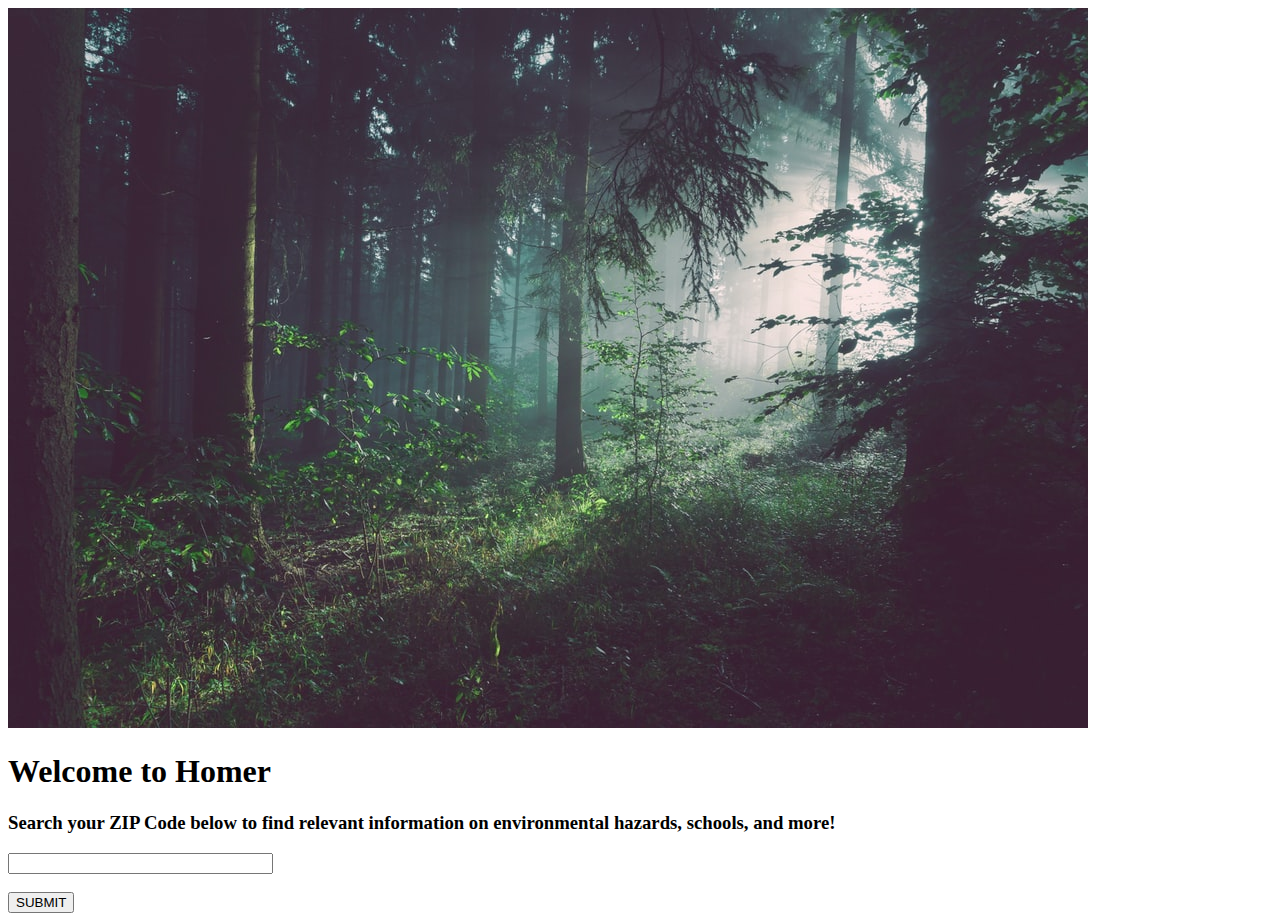
==== Homer/templates/index.html @ 3c9a95ce "Merge branch 'master' of https://github.com/Mauvese/MuddlingKidds" ====
<!DOCTYPE html>
<html>

    <head>
        <title>Homer</title>
        <link rel="stylesheet" href="../static/main.css">
        <link rel="extraStuff" href="../static/main.js">
    </head>
    
    <body scroll="no" style="overflow: hidden">
    
    <img src="/forest.jpeg" class="page-center background-img">
        
    <div class="page-center">
        <h1 id="title" class="text-center">Welcome to Homer</h1>
        <h3 id="about-us" class="text-center">Search your ZIP Code below to find relevant information on environmental hazards, schools, and more!</h3>

        <script>
            // function redirect(link) {
            //     window.open(link);
            // }
        </script>
        <form action="/results" class="text-center">
            <!--zipcode should be limited to 5 numbers for best results -->
            <input type="text" id="fzip" name="zip" size = "30" pattern="^[0-9]{5}(?:-[0-9]{4})?$"><br><br>
            <input type="submit" class="green-button" value="SUBMIT">
        </form>
    </div>

</html>
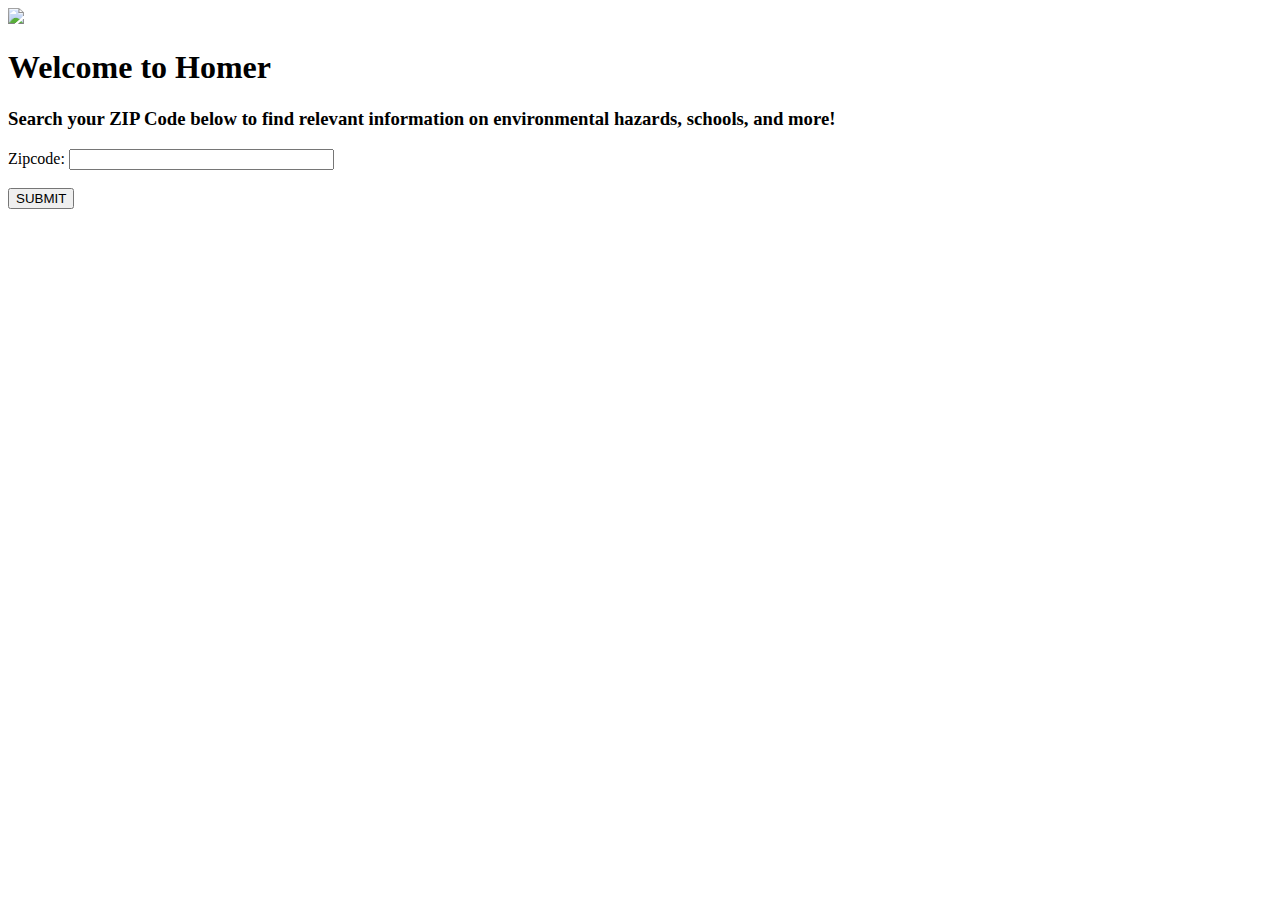
==== commit 6b28cb1c: "save" ====
--- a/Homer/templates/index.html
+++ b/Homer/templates/index.html
@@ -9,7 +9,7 @@
     
     <body scroll="no" style="overflow: hidden">
     
-    <img src="/forest.jpeg" class="page-center background-img">
+    <img src="../templates/forest.jpeg" class="page-center background-img">
         
     <div class="page-center">
         <h1 id="title" class="text-center">Welcome to Homer</h1>
@@ -20,11 +20,12 @@
             //     window.open(link);
             // }
         </script>
-        <form action="/results" class="text-center">
+        <form action="/results" method= "post" class="text-center">
             <!--zipcode should be limited to 5 numbers for best results -->
-            <input type="text" id="fzip" name="zip" size = "30" pattern="^[0-9]{5}(?:-[0-9]{4})?$"><br><br>
-            <input type="submit" class="green-button" value="SUBMIT">
+ 
+            Zipcode: <input type="text" id="fzip" name="zip" size = "30" pattern="^[0-9]{5}(?:-[0-9]{4})?$"><br><br>
+            <input onclick="getAQI()" type="submit" class="green-button" value="SUBMIT">
         </form>
     </div>
 
-</html>+</html>
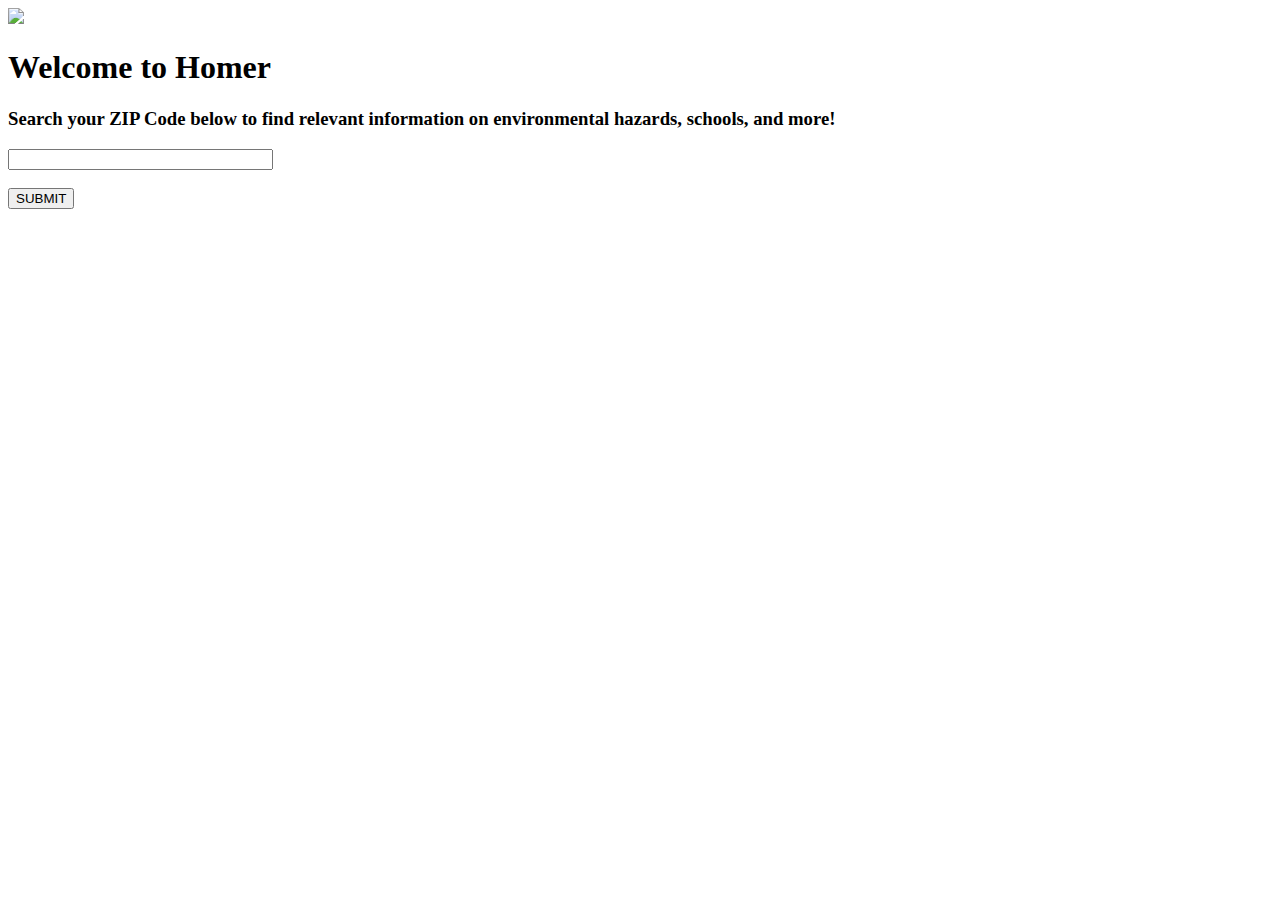
==== commit d8d9fcb8: "working aqi" ====
--- a/Homer/templates/index.html
+++ b/Homer/templates/index.html
@@ -9,7 +9,7 @@
     
     <body scroll="no" style="overflow: hidden">
     
-    <img src="../templates/forest.jpeg" class="page-center background-img">
+    <img src="forest.jpeg" class="page-center background-img">
         
     <div class="page-center">
         <h1 id="title" class="text-center">Welcome to Homer</h1>
@@ -20,12 +20,11 @@
             //     window.open(link);
             // }
         </script>
-        <form action="/results" method= "post" class="text-center">
+        <form action="/results" class="text-center">
             <!--zipcode should be limited to 5 numbers for best results -->
- 
-            Zipcode: <input type="text" id="fzip" name="zip" size = "30" pattern="^[0-9]{5}(?:-[0-9]{4})?$"><br><br>
-            <input onclick="getAQI()" type="submit" class="green-button" value="SUBMIT">
+            <input type="text" id="fzip" name="zip" size = "30" pattern="^[0-9]{5}(?:-[0-9]{4})?$"><br><br>
+            <input type="submit" class="green-button" value="SUBMIT">
         </form>
     </div>
 
-</html>
+</html>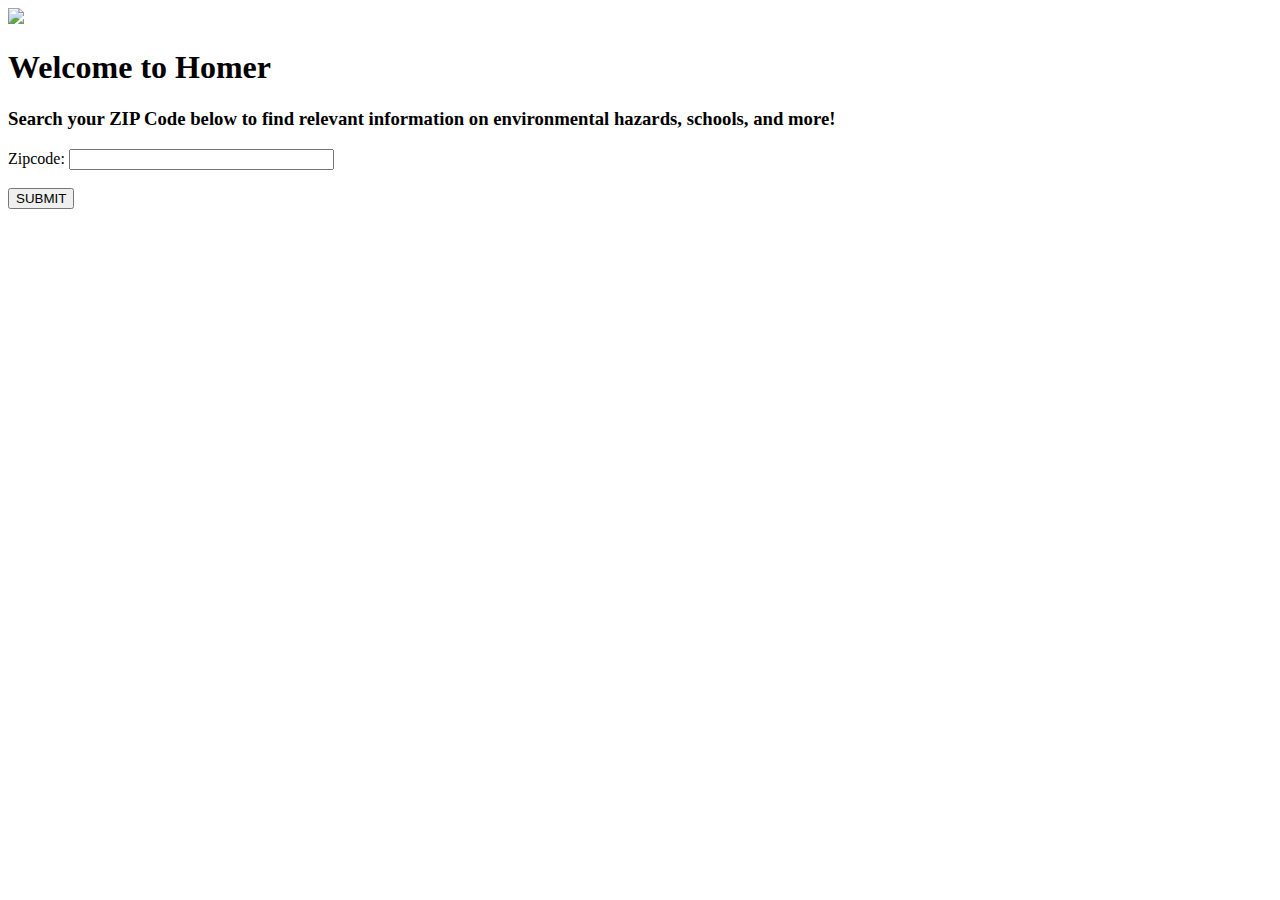
==== commit f79f0b3b: "working zip i hope" ====
--- a/Homer/templates/index.html
+++ b/Homer/templates/index.html
@@ -9,7 +9,7 @@
     
     <body scroll="no" style="overflow: hidden">
     
-    <img src="forest.jpeg" class="page-center background-img">
+    <img src="../templates/forest.jpeg" class="page-center background-img">
         
     <div class="page-center">
         <h1 id="title" class="text-center">Welcome to Homer</h1>
@@ -20,11 +20,12 @@
             //     window.open(link);
             // }
         </script>
-        <form action="/results" class="text-center">
+        <form action="/results" method= "get" class="text-center">
             <!--zipcode should be limited to 5 numbers for best results -->
-            <input type="text" id="fzip" name="zip" size = "30" pattern="^[0-9]{5}(?:-[0-9]{4})?$"><br><br>
-            <input type="submit" class="green-button" value="SUBMIT">
+ 
+            Zipcode: <input type="text" id="fzip" name="zip" size = "30" pattern="^[0-9]{5}(?:-[0-9]{4})?$"><br><br>
+            <input onclick="getAQI()" type="submit" class="green-button" value="SUBMIT">
         </form>
     </div>
 
-</html>+</html>
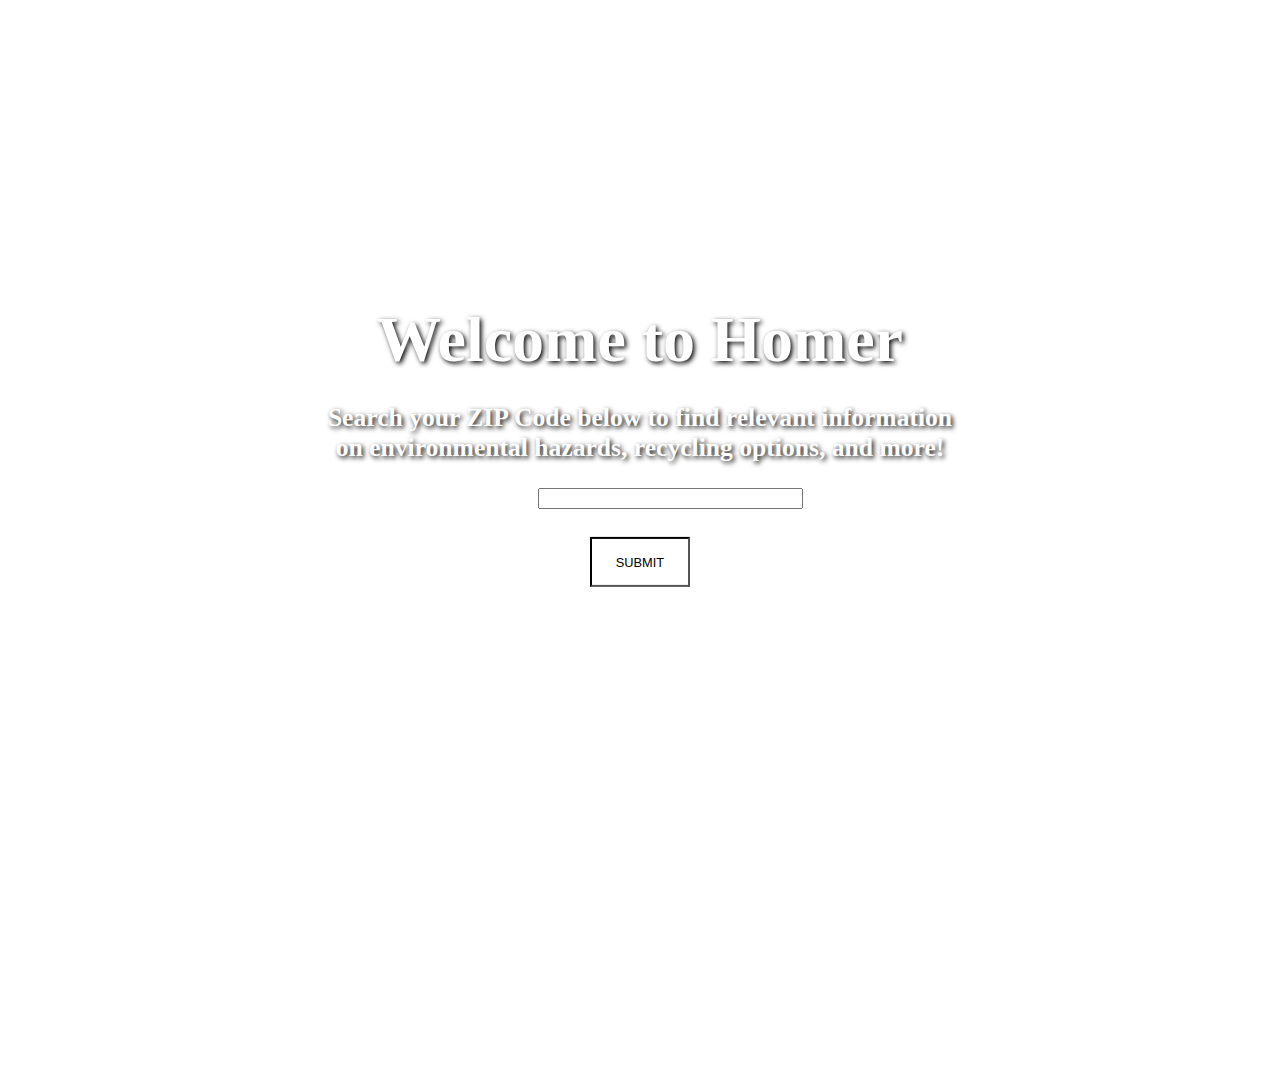
==== commit aa2b3eb5: "still workin" ====
--- a/Homer/templates/index.html
+++ b/Homer/templates/index.html
@@ -9,11 +9,11 @@
     
     <body scroll="no" style="overflow: hidden">
     
-    <img src="../templates/forest.jpeg" class="page-center background-img">
+    <img src="../static/forest.jpeg" class="page-center background-img">
         
     <div class="page-center">
         <h1 id="title" class="text-center">Welcome to Homer</h1>
-        <h3 id="about-us" class="text-center">Search your ZIP Code below to find relevant information on environmental hazards, schools, and more!</h3>
+        <h3 id="about-us" class="text-center">Search your ZIP Code below to find relevant information on environmental hazards, recycling options, and more!</h3>
 
         <script>
             // function redirect(link) {
@@ -23,8 +23,9 @@
         <form action="/results" method= "get" class="text-center">
             <!--zipcode should be limited to 5 numbers for best results -->
  
-            Zipcode: <input type="text" id="fzip" name="zip" size = "30" pattern="^[0-9]{5}(?:-[0-9]{4})?$"><br><br>
-            <input onclick="getAQI()" type="submit" class="green-button" value="SUBMIT">
+            Zipcode: <input type="text" id=
+                "fzip" name="zip" size = "30" pattern="^[0-9]{5}(?:-[0-9]{4})?$"><br><br>
+            <input type="submit" class="green-button" value="SUBMIT">
         </form>
     </div>
 
--- a/Homer/static/main.css
+++ b/Homer/static/main.css
@@ -0,0 +1,63 @@
+#title {
+    font-family: "Palatino Linotype", Serif;
+    font-size: 5vw;
+    text-shadow: 2px 2px 5px black;
+    margin: 0px;
+}
+
+#about-us {
+    font-family: "Palatino Linotype", Serif;
+    text-shadow: 2px 2px 5px black;
+    font-size:2vw;
+}
+
+.page-center {
+    margin: 0;
+    position: absolute;
+    top: 50%;
+    left: 50%;
+    
+    transform: translate(-50%, -50%);
+    color: white;
+}
+
+.text-center{
+    text-align: center;
+}
+
+
+.result-text {
+    text-align: center;
+    margin: 20px;
+    font: "Palatino Linotype";
+}
+
+.result-text-header {
+    text-align: center;
+    font: "Palatino Linotype";
+}
+
+.background-img {
+    height: max(100vh, 100vw);
+    width: auto;
+    background-attachment: fixed;
+}
+
+.green-button {
+    font-family: Arial;
+    font-size: 1vw;
+    background: white;
+    border: 2px black inset;
+    color: black;
+    width: 100px;
+    height: 50px;
+    margin: 10px;
+    padding: 10px;
+    transition: background-color 0.2s;
+    text-decoration: none;
+}
+
+.green-button:hover {
+    background-color: lightgreen;
+    cursor: pointer;
+}
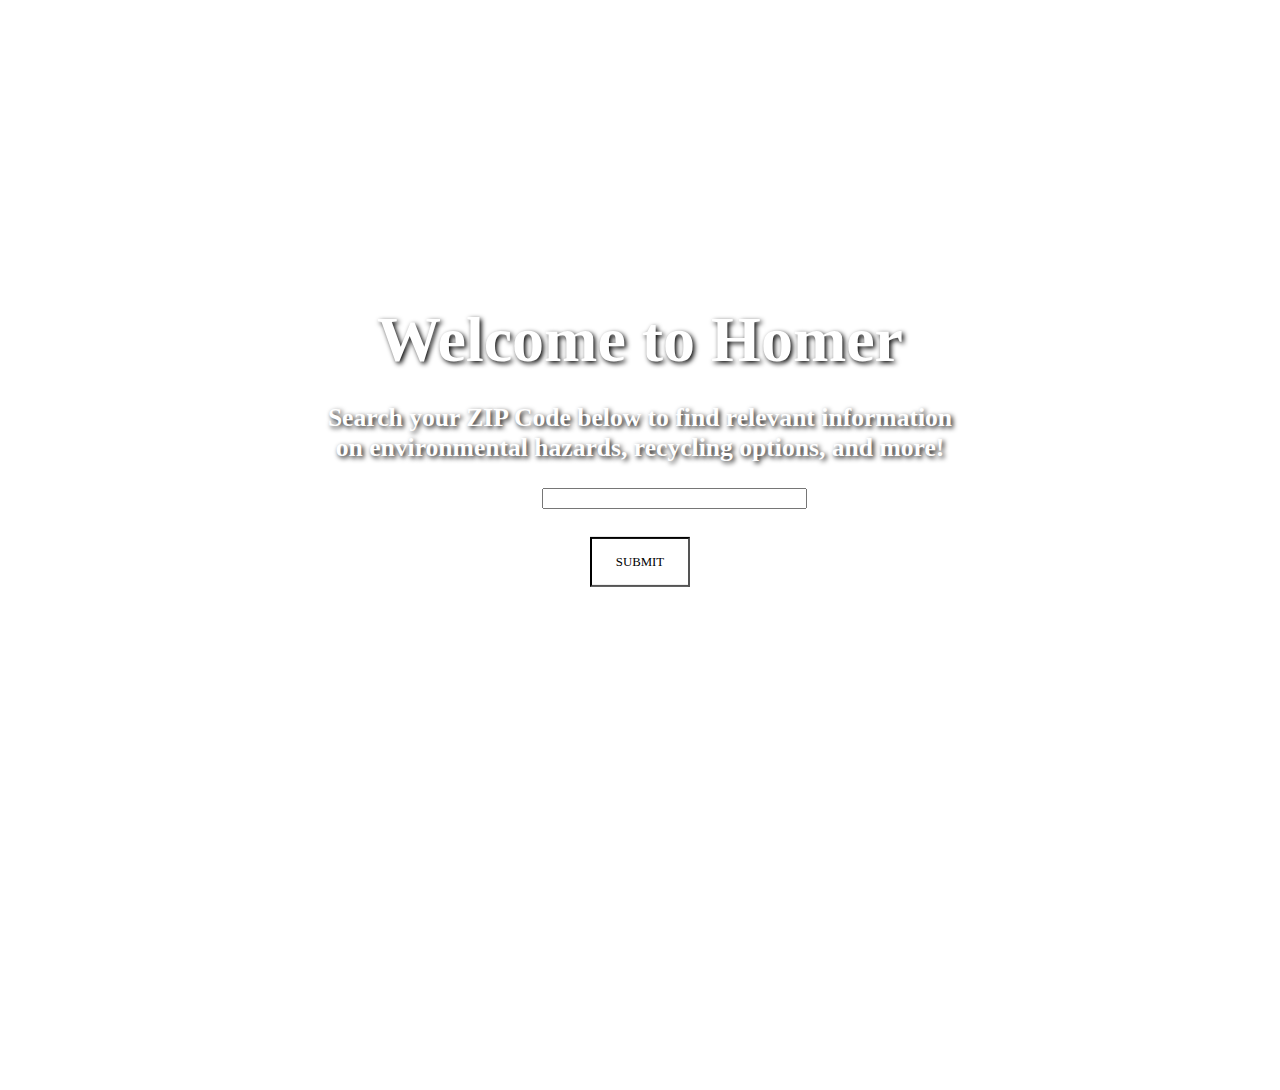
==== commit 165ce37f: "final(ish)" ====
--- a/Homer/templates/index.html
+++ b/Homer/templates/index.html
@@ -12,18 +12,18 @@
     <img src="../static/forest.jpeg" class="page-center background-img">
         
     <div class="page-center">
-        <h1 id="title" class="text-center">Welcome to Homer</h1>
-        <h3 id="about-us" class="text-center">Search your ZIP Code below to find relevant information on environmental hazards, recycling options, and more!</h3>
+        <h1 class="white-color title text-center">Welcome to Homer</h1>
+        <h3 id="about-us" class="white-color text-center">Search your ZIP Code below to find relevant information on environmental hazards, recycling options, and more!</h3>
 
         <script>
             // function redirect(link) {
             //     window.open(link);
             // }
         </script>
-        <form action="/results" method= "get" class="text-center">
+        <form action="/results" method= "get" class="white-color text-center">
             <!--zipcode should be limited to 5 numbers for best results -->
  
-            Zipcode: <input type="text" id=
+            ZIP Code: <input type="text" id=
                 "fzip" name="zip" size = "30" pattern="^[0-9]{5}(?:-[0-9]{4})?$"><br><br>
             <input type="submit" class="green-button" value="SUBMIT">
         </form>
--- a/Homer/static/main.css
+++ b/Homer/static/main.css
@@ -1,12 +1,12 @@
-#title {
-    font-family: "Palatino Linotype", Serif;
+.title {
+    font-family: "Monaco", Serif;
     font-size: 5vw;
     text-shadow: 2px 2px 5px black;
     margin: 0px;
 }
 
 #about-us {
-    font-family: "Palatino Linotype", Serif;
+    font-family: "Monaco", Serif;
     text-shadow: 2px 2px 5px black;
     font-size:2vw;
 }
@@ -16,10 +16,17 @@
     position: absolute;
     top: 50%;
     left: 50%;
-    
     transform: translate(-50%, -50%);
-    color: white;
 }
+
+.white-color {
+    color: white
+}
+
+.black-color {
+    color: black;
+}
+
 
 .text-center{
     text-align: center;
@@ -29,12 +36,13 @@
 .result-text {
     text-align: center;
     margin: 20px;
-    font: "Palatino Linotype";
+    color: black;
+    font: "Monaco";
 }
 
 .result-text-header {
     text-align: center;
-    font: "Palatino Linotype";
+    font: "Monaco";
 }
 
 .background-img {
@@ -44,7 +52,7 @@
 }
 
 .green-button {
-    font-family: Arial;
+    font-family: Monaco;
     font-size: 1vw;
     background: white;
     border: 2px black inset;
